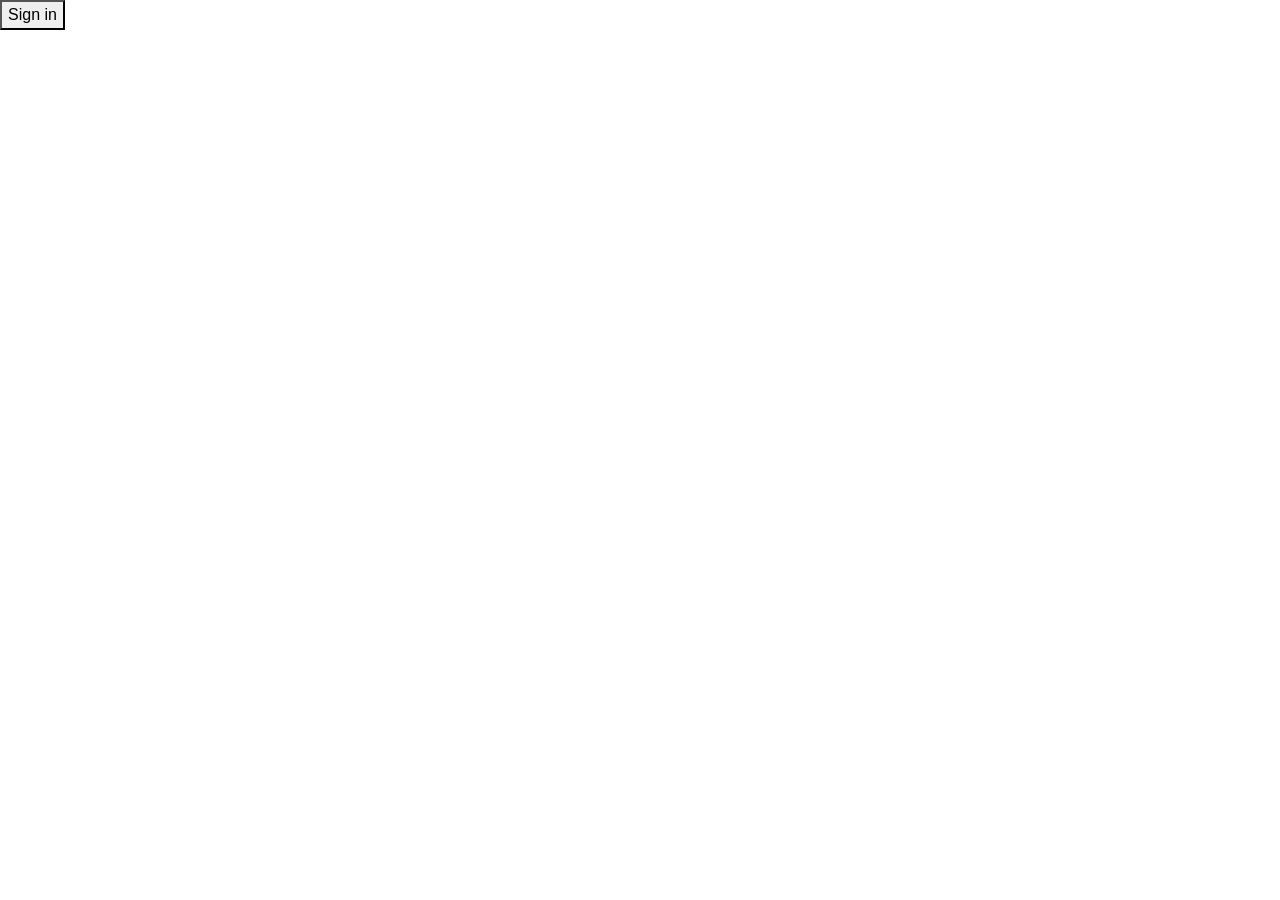
==== templates/index.html @ fd645e1c "Added JS and HTML to prompt user to add username" ====
<!doctype html>

<html lang="en">
<head>
  <meta charset="utf-8">

  <title>Flack</title>
  <meta name="description" content="Flask App - Flack">
  <meta name="author" content="Swati Goyal">
  <link rel="stylesheet" href="https://stackpath.bootstrapcdn.com/bootstrap/4.4.1/css/bootstrap.min.css" integrity="sha384-Vkoo8x4CGsO3+Hhxv8T/Q5PaXtkKtu6ug5TOeNV6gBiFeWPGFN9MuhOf23Q9Ifjh" crossorigin="anonymous">
  <script src="{{ url_for('static', filename='index.js')}}"></script>
</head>

<body>
    <button id="sign-in">Sign in</button>
    <p id="demo"></p>
</body>
</html>
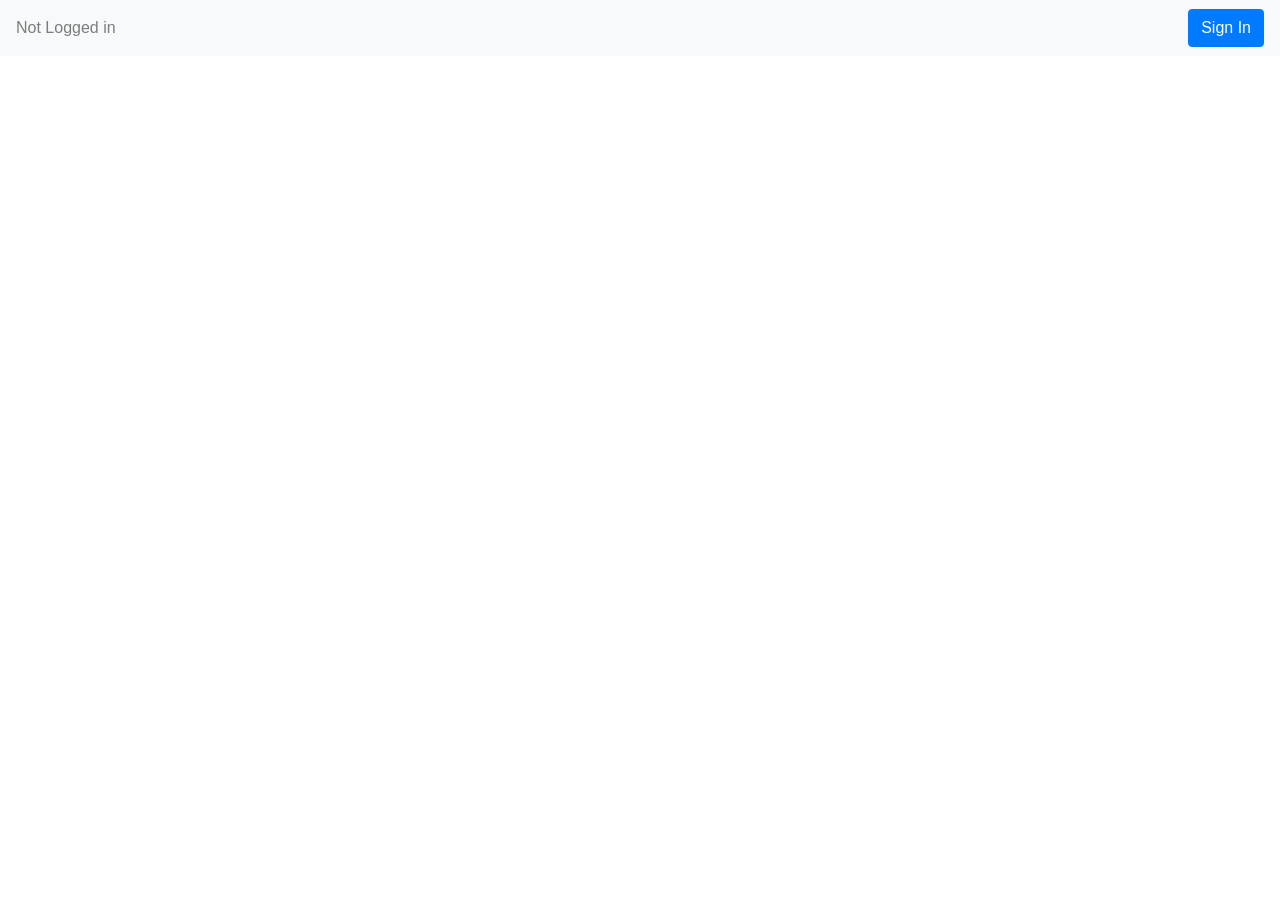
==== commit 8844846e: "Added styling and disable sign-in upon logging in" ====
--- a/templates/index.html
+++ b/templates/index.html
@@ -1,18 +1,63 @@
 <!doctype html>
 
 <html lang="en">
+
 <head>
-  <meta charset="utf-8">
+    <meta charset="utf-8">
 
-  <title>Flack</title>
-  <meta name="description" content="Flask App - Flack">
-  <meta name="author" content="Swati Goyal">
-  <link rel="stylesheet" href="https://stackpath.bootstrapcdn.com/bootstrap/4.4.1/css/bootstrap.min.css" integrity="sha384-Vkoo8x4CGsO3+Hhxv8T/Q5PaXtkKtu6ug5TOeNV6gBiFeWPGFN9MuhOf23Q9Ifjh" crossorigin="anonymous">
-  <script src="{{ url_for('static', filename='index.js')}}"></script>
+    <title>Flack</title>
+    <meta name="description" content="Flask App - Flack">
+    <meta name="author" content="Swati Goyal">
+    <script src="{{ url_for('static', filename='index.js')}}"></script>
+
+    <link rel="stylesheet" href="https://maxcdn.bootstrapcdn.com/bootstrap/4.0.0/css/bootstrap.min.css"
+        integrity="sha384-Gn5384xqQ1aoWXA+058RXPxPg6fy4IWvTNh0E263XmFcJlSAwiGgFAW/dAiS6JXm" crossorigin="anonymous">
+    <script src="https://code.jquery.com/jquery-3.2.1.slim.min.js"
+        integrity="sha384-KJ3o2DKtIkvYIK3UENzmM7KCkRr/rE9/Qpg6aAZGJwFDMVNA/GpGFF93hXpG5KkN" crossorigin="anonymous">
+    </script>
+    <script src="https://cdnjs.cloudflare.com/ajax/libs/popper.js/1.12.9/umd/popper.min.js"
+        integrity="sha384-ApNbgh9B+Y1QKtv3Rn7W3mgPxhU9K/ScQsAP7hUibX39j7fakFPskvXusvfa0b4Q" crossorigin="anonymous">
+    </script>
+    <script src="https://maxcdn.bootstrapcdn.com/bootstrap/4.0.0/js/bootstrap.min.js"
+        integrity="sha384-JZR6Spejh4U02d8jOt6vLEHfe/JQGiRRSQQxSfFWpi1MquVdAyjUar5+76PVCmYl" crossorigin="anonymous">
+    </script>
 </head>
 
 <body>
-    <button id="sign-in">Sign in</button>
-    <p id="demo"></p>
+    <nav class="navbar navbar-light bg-light justify-content-between">
+        <span class="navbar-text">
+            Not Logged in
+          </span>
+        <form class="form-inline">
+          <button type="button" id="myBtn" class="btn btn-primary" data-toggle="modal" data-target="#exampleModalCenter">
+            Sign In
+        </button>
+        </form>
+      </nav>
+
+    <!-- Button trigger modal -->
+    
+
+    <!-- Modal -->
+    <div class="modal fade" id="exampleModalCenter" tabindex="-1" role="dialog"
+        aria-labelledby="exampleModalCenterTitle" aria-hidden="true">
+        <div class="modal-dialog modal-dialog-centered" role="document">
+            <div class="modal-content">
+                <div class="modal-body">
+                    <form>
+                        <div class="form-group">
+                          <label for="username" class="col-form-label">Username:</label>
+                          <textarea class="form-control" id="username"></textarea>
+                        </div>
+                      </form>
+                </div>
+                <div class="modal-footer">
+                    <button type="button" class="btn btn-secondary" data-dismiss="modal">Close</button>
+                    <button type="button" class="btn btn-primary" id="save" data-dismiss="modal">Enter</button>
+                </div>
+            </div>
+        </div>
+    </div>
 </body>
+
 </html>
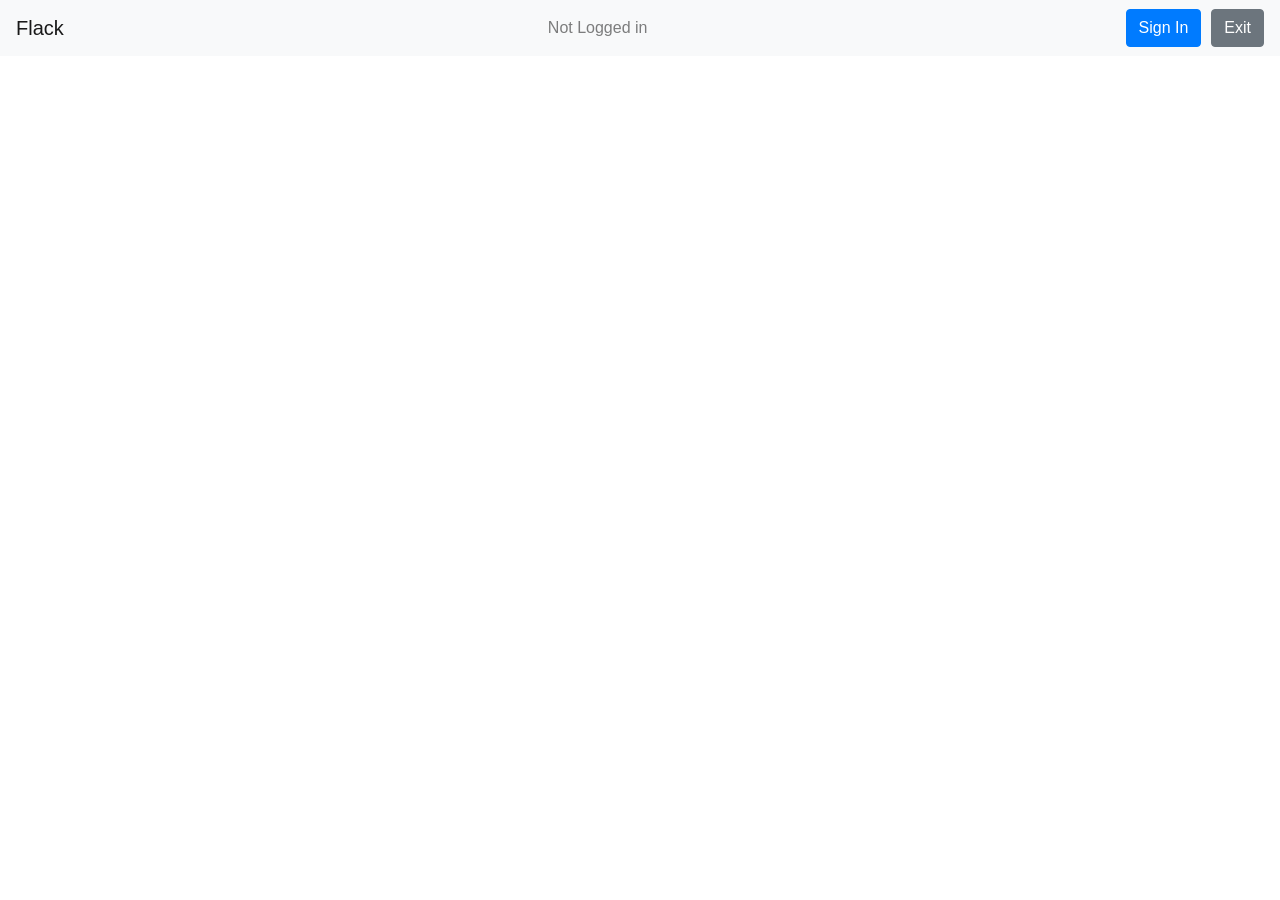
==== commit eea6020b: "Finished exit functionality" ====
--- a/templates/index.html
+++ b/templates/index.html
@@ -21,22 +21,32 @@
     <script src="https://maxcdn.bootstrapcdn.com/bootstrap/4.0.0/js/bootstrap.min.js"
         integrity="sha384-JZR6Spejh4U02d8jOt6vLEHfe/JQGiRRSQQxSfFWpi1MquVdAyjUar5+76PVCmYl" crossorigin="anonymous">
     </script>
+    <style>
+        .form-inline>button {
+            margin-left: 10px;
+        }
+    </style>
 </head>
 
 <body>
     <nav class="navbar navbar-light bg-light justify-content-between">
+        <a class="navbar-brand" href="#">Flack</a>
         <span class="navbar-text">
             Not Logged in
-          </span>
+        </span>
         <form class="form-inline">
-          <button type="button" id="myBtn" class="btn btn-primary" data-toggle="modal" data-target="#exampleModalCenter">
-            Sign In
-        </button>
+            <button type="button" id="myBtn" class="btn btn-primary" data-toggle="modal"
+                data-target="#exampleModalCenter">
+                Sign In
+            </button>
+            <button type="button" id="logout" class="btn btn-secondary">
+                Exit
+            </button>
         </form>
-      </nav>
+    </nav>
 
     <!-- Button trigger modal -->
-    
+
 
     <!-- Modal -->
     <div class="modal fade" id="exampleModalCenter" tabindex="-1" role="dialog"
@@ -46,13 +56,12 @@
                 <div class="modal-body">
                     <form>
                         <div class="form-group">
-                          <label for="username" class="col-form-label">Username:</label>
-                          <textarea class="form-control" id="username"></textarea>
+                            <label for="username" class="col-form-label">Choose a display name:</label>
+                            <textarea class="form-control" id="username"></textarea>
                         </div>
-                      </form>
+                    </form>
                 </div>
                 <div class="modal-footer">
-                    <button type="button" class="btn btn-secondary" data-dismiss="modal">Close</button>
                     <button type="button" class="btn btn-primary" id="save" data-dismiss="modal">Enter</button>
                 </div>
             </div>
